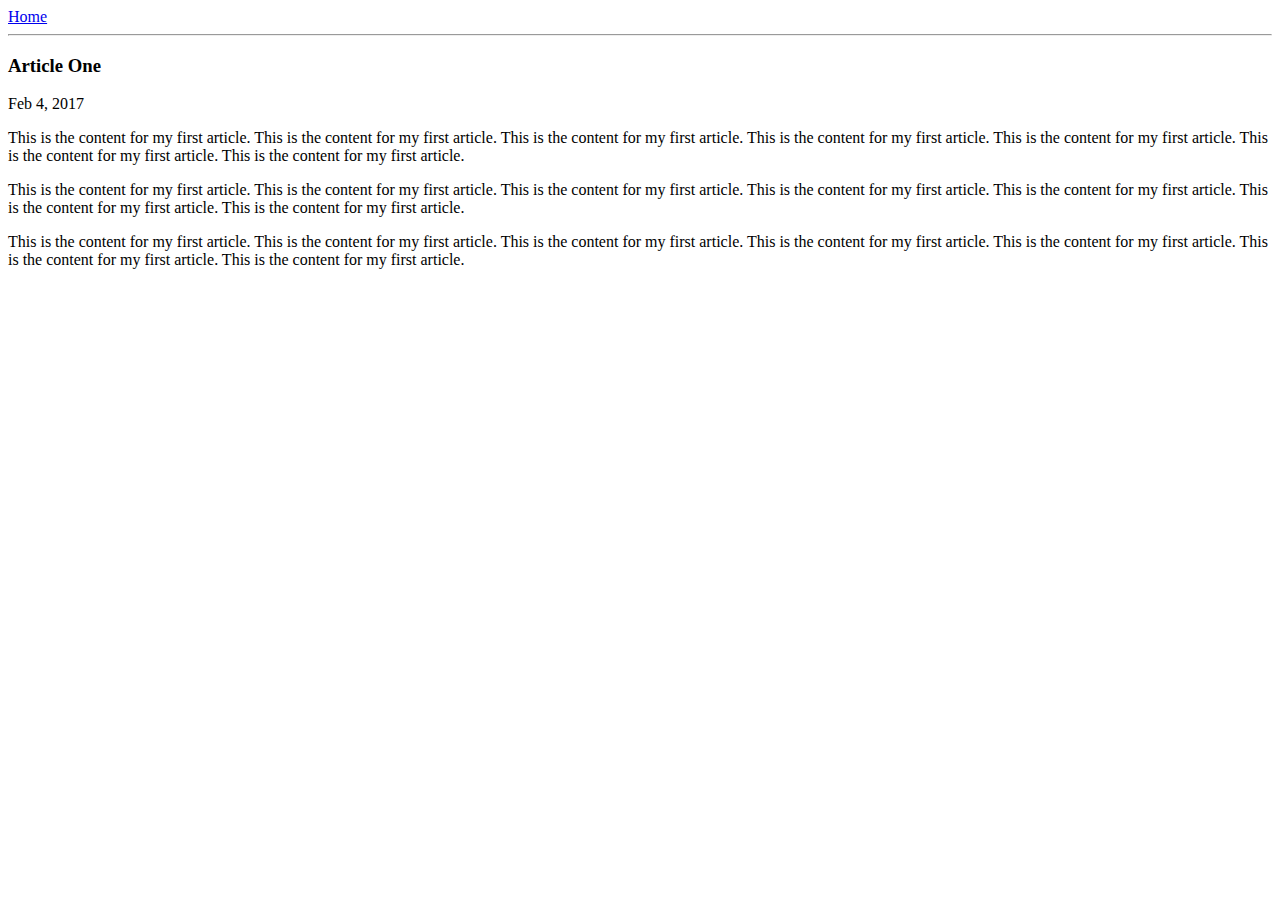
==== ui/article-one.html @ 32b6b5bc "[imad-console] Updates ui/article-one.html" ====
<html>
    <head>
        <title>
            Article One | Swapnil Roge
        </title>
        <meta name="view port" content="width=device-width, initial-scale=1" />
    </head>
    <body>
        <div>
            <a href="/">Home</a>
        </div>
        <hr/>
        <h3>
            Article One
        </h3>
        <div>
            Feb 4, 2017
        </div>
        <div>
            <p>
                This is the content for my first article. This is the content for my first article. This is the content for my first article. This is the content for my first article. This is the content for my first article. This is the content for my first article. This is the content for my first article. 
            </p>
            <p>
                This is the content for my first article. This is the content for my first article. This is the content for my first article. This is the content for my first article. This is the content for my first article. This is the content for my first article. This is the content for my first article. 
            </p>
            <p>
                This is the content for my first article. This is the content for my first article. This is the content for my first article. This is the content for my first article. This is the content for my first article. This is the content for my first article. This is the content for my first article. 
            </p>
        </div>
    </body>
</html>
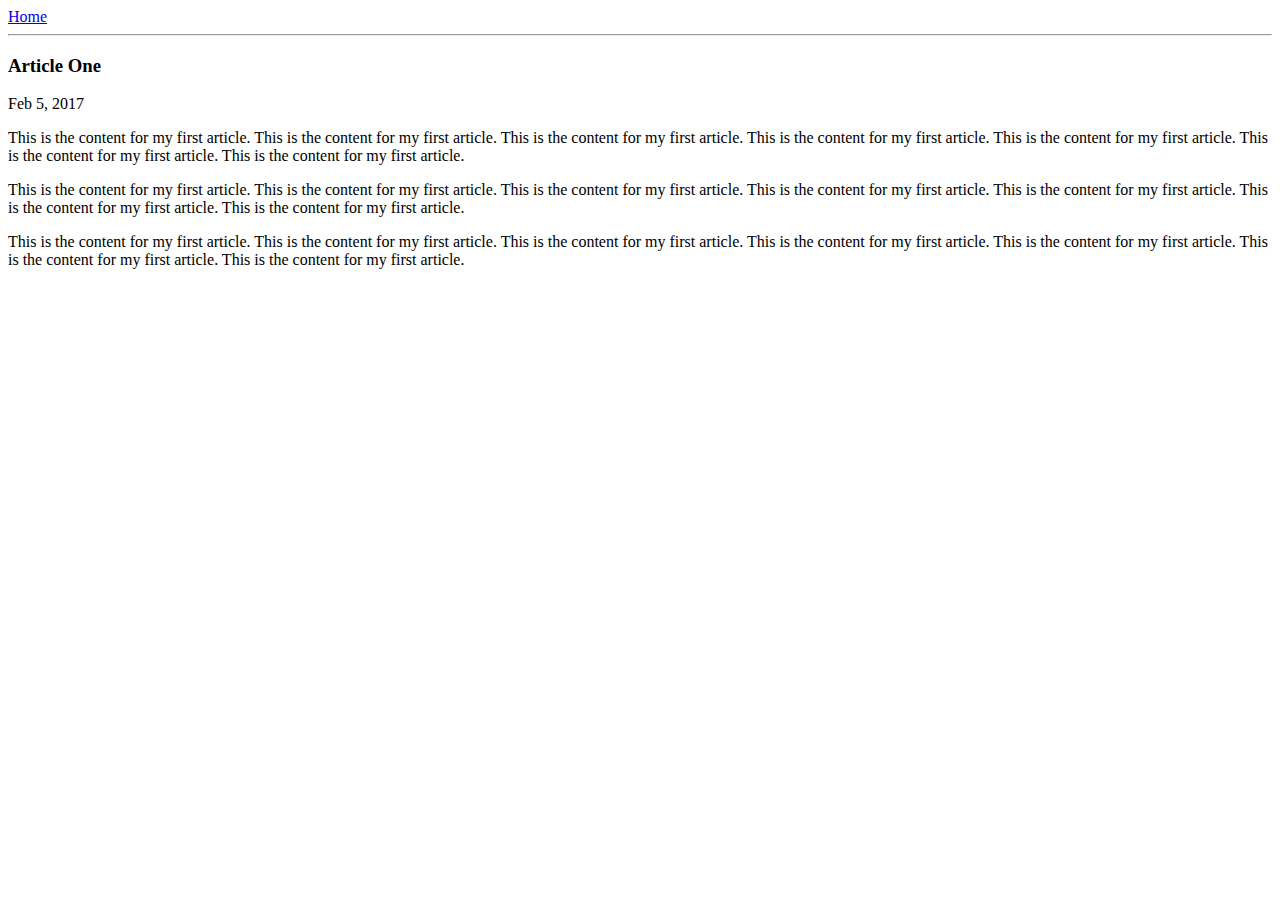
==== commit 651e3cf9: "[imad-console] Updates ui/article-one.html" ====
--- a/ui/article-one.html
+++ b/ui/article-one.html
@@ -14,7 +14,7 @@
             Article One
         </h3>
         <div>
-            Feb 4, 2017
+            Feb 5, 2017
         </div>
         <div>
             <p>
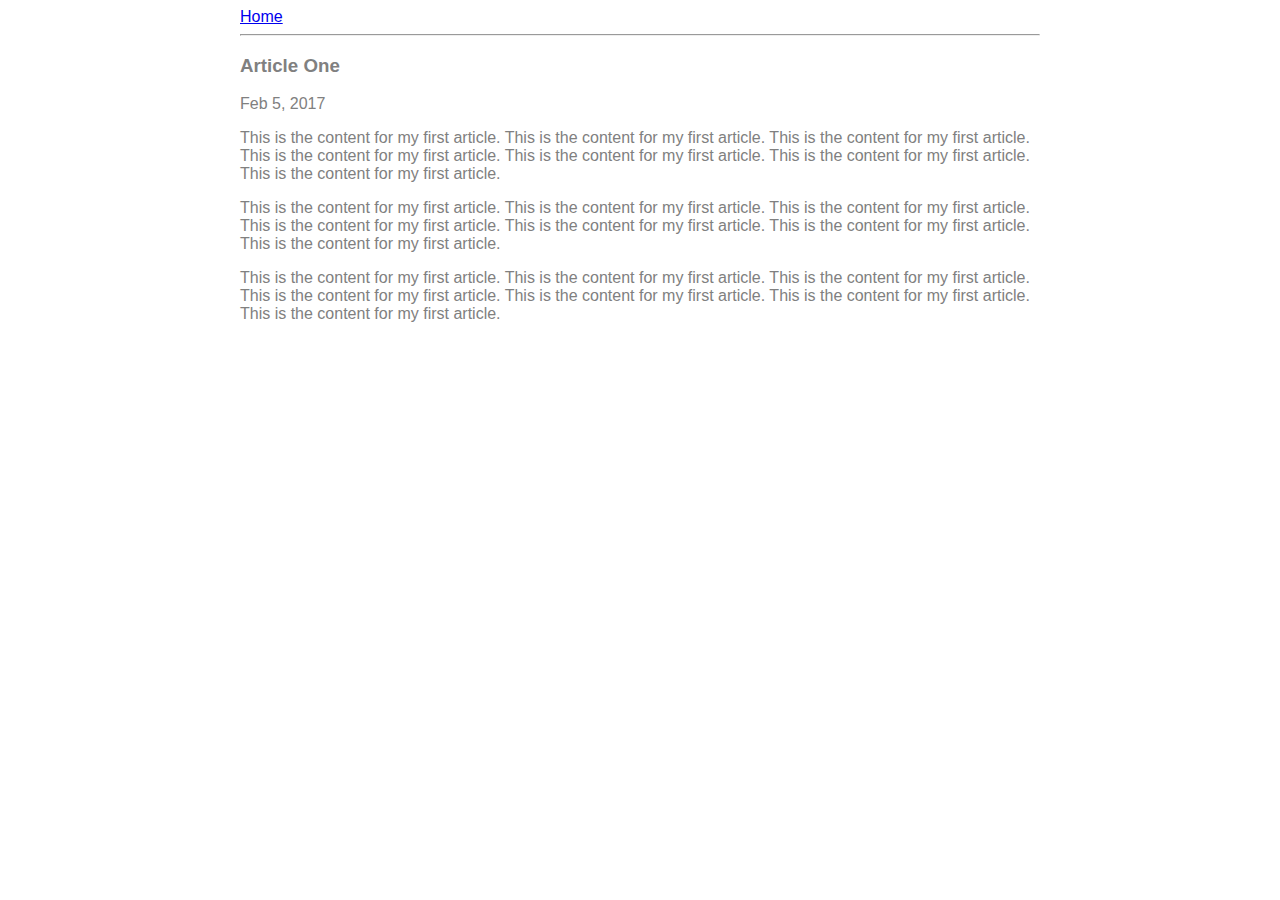
==== commit e3fa97e3: "[imad-console] Updates ui/article-one.html" ====
--- a/ui/article-one.html
+++ b/ui/article-one.html
@@ -4,28 +4,38 @@
             Article One | Swapnil Roge
         </title>
         <meta name="view port" content="width=device-width, initial-scale=1" />
+        <style>
+            .container {
+                max-width: 800px;
+                margin: 0 auto;
+                color: grey;
+                font-family: sans-serif;
+            }
+        </style>
     </head>
     <body>
-        <div>
-            <a href="/">Home</a>
-        </div>
-        <hr/>
-        <h3>
-            Article One
-        </h3>
-        <div>
-            Feb 5, 2017
-        </div>
-        <div>
-            <p>
-                This is the content for my first article. This is the content for my first article. This is the content for my first article. This is the content for my first article. This is the content for my first article. This is the content for my first article. This is the content for my first article. 
-            </p>
-            <p>
-                This is the content for my first article. This is the content for my first article. This is the content for my first article. This is the content for my first article. This is the content for my first article. This is the content for my first article. This is the content for my first article. 
-            </p>
-            <p>
-                This is the content for my first article. This is the content for my first article. This is the content for my first article. This is the content for my first article. This is the content for my first article. This is the content for my first article. This is the content for my first article. 
-            </p>
+        <div class="container">
+             <div>
+                 <a href="/">Home</a>
+             </div>
+             <hr/>
+             <h3>
+                 Article One
+             </h3>
+             <div>
+                 Feb 5, 2017
+             </div>
+             <div>
+                 <p>
+                     This is the content for my first article. This is the content for my first article. This is the content for my first article. This is the content for my first article. This is the content for my first article. This is the content for my first article. This is the content for my first article. 
+                 </p>
+                 <p>
+                     This is the content for my first article. This is the content for my first article. This is the content for my first article. This is the content for my first article. This is the content for my first article. This is the content for my first article. This is the content for my first article. 
+                 </p>
+                 <p>
+                     This is the content for my first article. This is the content for my first article. This is the content for my first article. This is the content for my first article. This is the content for my first article. This is the content for my first article. This is the content for my first article. 
+                 </p>
+             </div>
         </div>
     </body>
 </html>
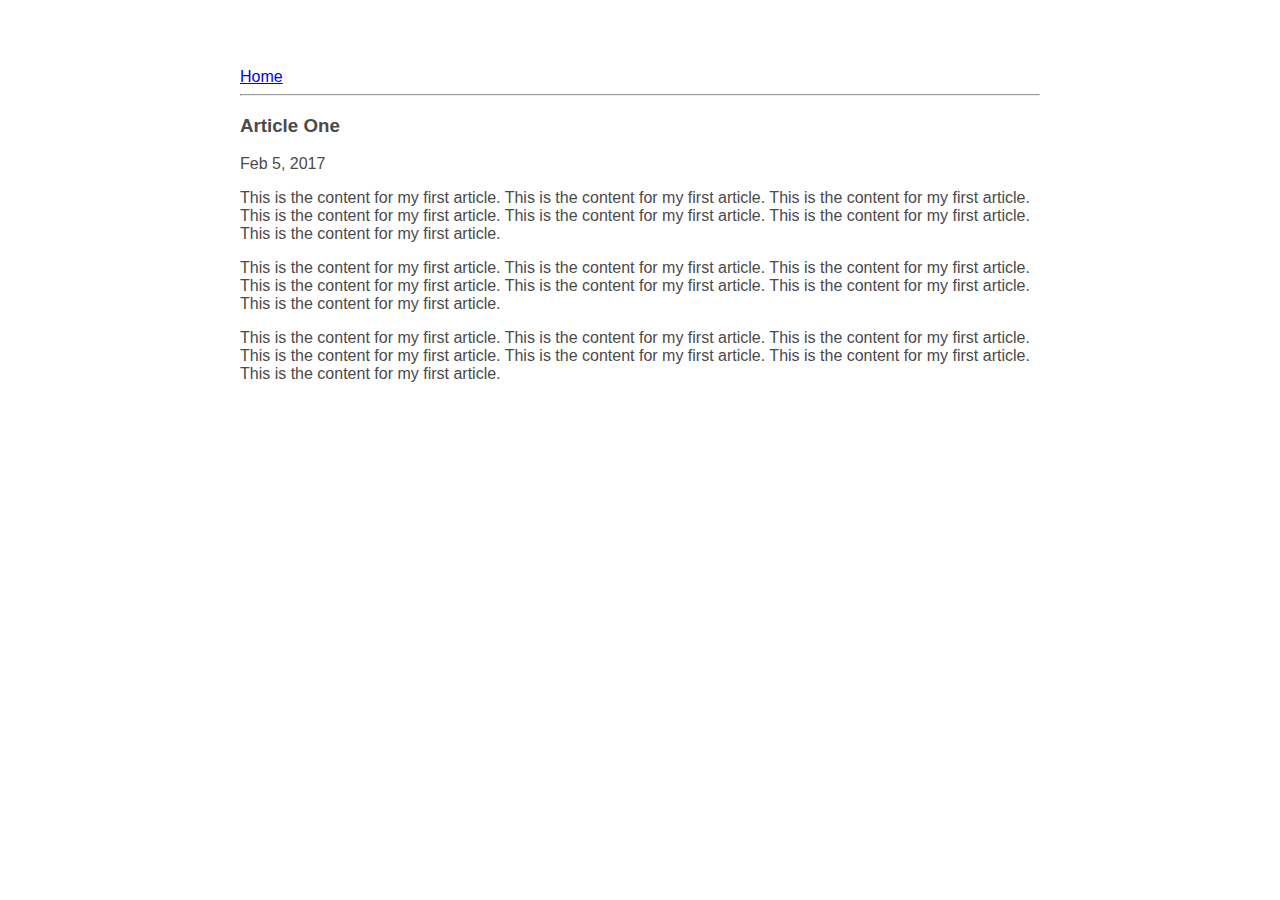
==== commit b6cfaa7b: "[imad-console] Updates ui/article-one.html" ====
--- a/ui/article-one.html
+++ b/ui/article-one.html
@@ -6,10 +6,13 @@
         <meta name="view port" content="width=device-width, initial-scale=1" />
         <style>
             .container {
-                max-width: 800px;
-                margin: 0 auto;
-                color: grey;
-                font-family: sans-serif;
+               max-width: 800px;
+               margin: 0 auto;
+               color: #4a4a4a;
+               font-family: sans-serif;
+               padding-top: 60px;
+               padding-left: 20px;
+               padding-right: 20px;
             }
         </style>
     </head>
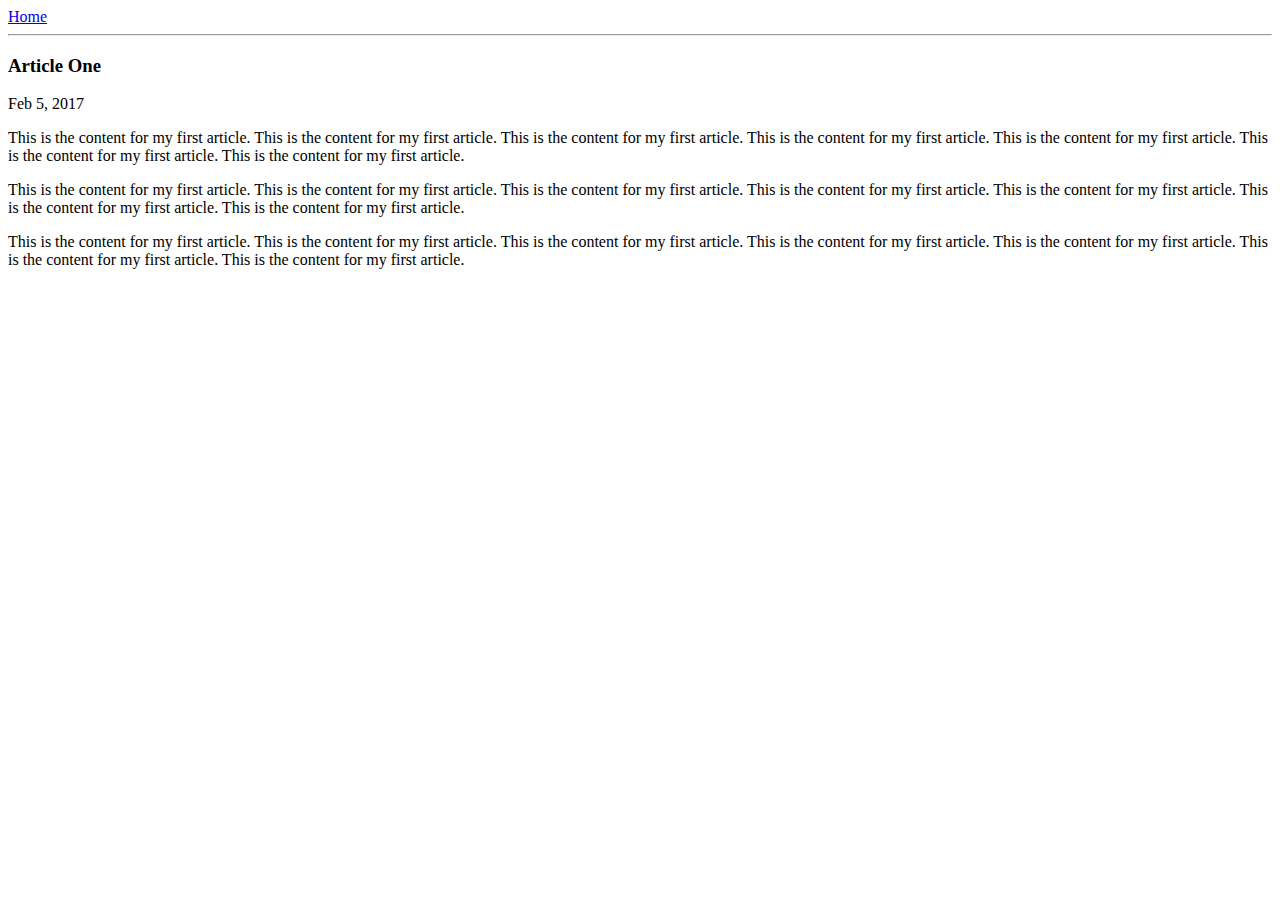
==== commit d0c83e2c: "[imad-console] Updates ui/article-one.html" ====
--- a/ui/article-one.html
+++ b/ui/article-one.html
@@ -4,17 +4,7 @@
             Article One | Swapnil Roge
         </title>
         <meta name="view port" content="width=device-width, initial-scale=1" />
-        <style>
-            .container {
-               max-width: 800px;
-               margin: 0 auto;
-               color: #4a4a4a;
-               font-family: sans-serif;
-               padding-top: 60px;
-               padding-left: 20px;
-               padding-right: 20px;
-            }
-        </style>
+        <link href="/ui/style.css" rel="stylesheet" />
     </head>
     <body>
         <div class="container">
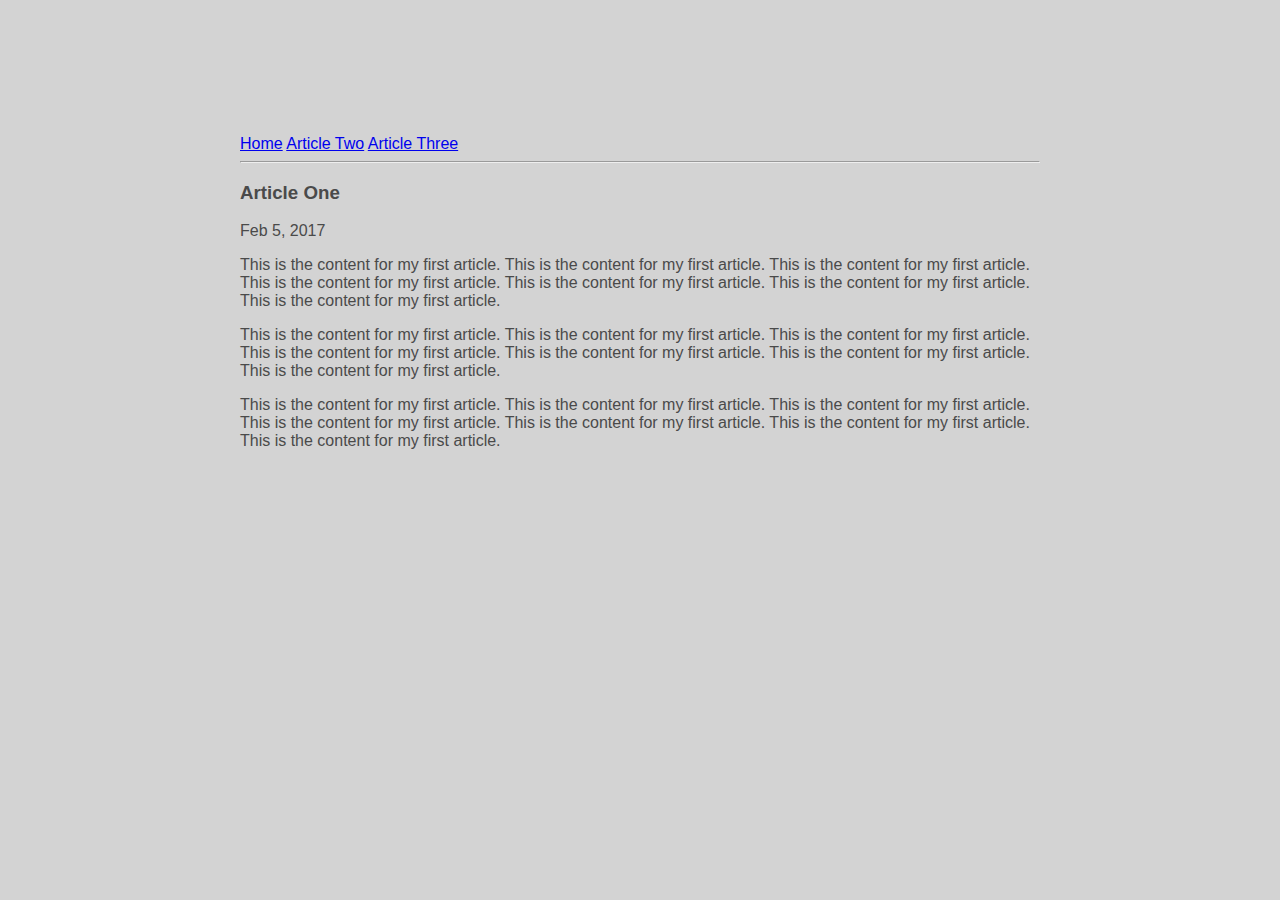
==== commit c0e9c128: "[imad-console] Updates ui/article-one.html" ====
--- a/ui/article-one.html
+++ b/ui/article-one.html
@@ -10,6 +10,8 @@
         <div class="container">
              <div>
                  <a href="/">Home</a>
+                 <a href="/article-two">Article Two</a>
+                 <a href="/article-three">Article Three</a>
              </div>
              <hr/>
              <h3>
--- a/ui/style.css
+++ b/ui/style.css
@@ -0,0 +1,31 @@
+body {
+    font-family: sans-serif;
+    background-color: lightgrey;
+    margin-top: 75px;
+}
+
+.center {
+    text-align: center;
+}
+
+.text-big {
+    font-size: 300%;
+}
+
+.bold {
+    font-weight: bold;
+}
+
+.img-medium {
+    height: 200px;
+}
+
+.container {
+    max-width: 800px;
+    margin: 0 auto;
+    color: #4a4a4a;
+    font-family: sans-serif;
+    padding-top: 60px;
+    padding-left: 20px;
+    padding-right: 20px;
+}      